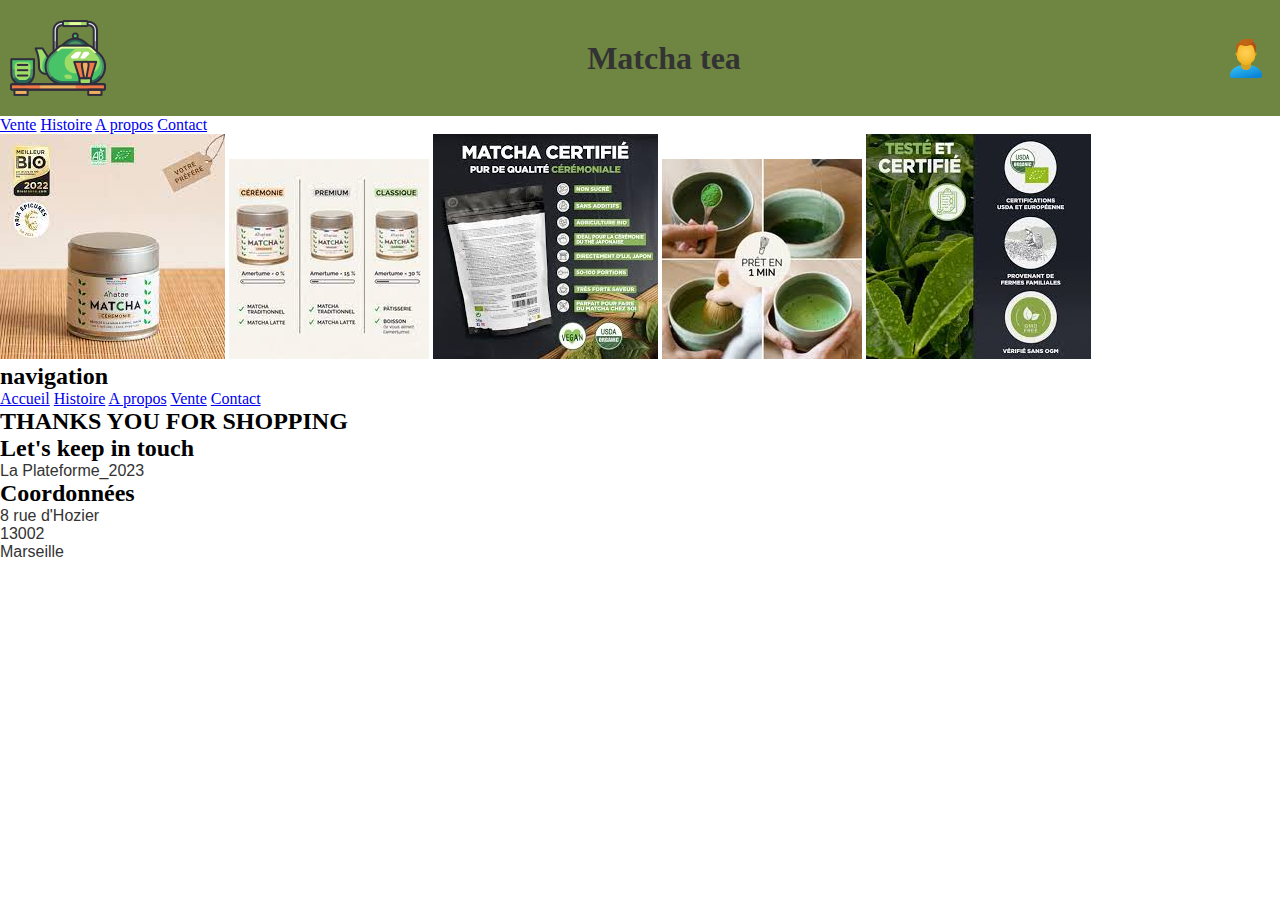
==== accueil.html @ f82ddc6c "mise à jour de l'index , ajout du lien css avec le reset et le charte en commun" ====
<!DOCTYPE html>
<html lang="fr">
<head>
    <meta charset="UTF-8">
    <meta name="viewport" content="width=device-width, initial-scale=1.0">
    <link rel="stylesheet" href="./assets/css/matcha3.css">
    <link rel="shortcut icon" type="image/png" href="./assets/images/icon-matcha.ico"/>
    <title>Matcha tea</title>
</head>
<body>
    <header>
        <img src="./assets/images/icon-matcha.png" alt="logo_matcha">    <!-- insertion logo -->
        <h1>Matcha tea</h1>
        <img src="./assets/images/icon-profil.png" alt="icon de profil">
    </header>

    <aside>
        <nav>
            <a href="vente.html">Vente</a>
            <a href="Histoire.html">Histoire</a>
            <a href="Apropos.html">A propos</a>
            <a href="contact.html">Contact</a>
        </nav>
    </aside>
    </div>
    <main>    
        <div class="galerie">
        <img src="./assets/images/matcha1.jpg" alt="matcha1">
        <img src="./assets/images/matcha2.jpg" alt="matcha2">
        <img src="./assets/images/matcha3.jpg" alt="matcha3">
        <img src="./assets/images/matcha4.jpg" alt="matcha4">
        <img src="./assets/images/matcha5.jpg" alt="matcha5">
        <!-- <img src="image/matcha6.jpg" alt="matcha6"> -->
        <!-- <img src="image/matcha6.jpg" alt="matcha7"> -->
    </main>

    <footer>
        <h2>navigation</h2>
        <a href="accueil.html">Accueil</a>
        <a href="Histoire.html">Histoire</a>
        <a href="Apropos.html">A propos</a>
        <a href="vente.html">Vente</a>
        <a href="contact.html">Contact</a>

        <h2>THANKS YOU FOR SHOPPING</h2>
        <h2>Let's keep in touch</h2>
        <p>La Plateforme_2023</p>
    
        <h2>Coordonnées</h2>
        <p>8 rue d'Hozier</p>
        <p>13002</p>
        <p>Marseille</p>
    </footer>
</body>

</html>
---- assets/css/matcha3.css ----
/* RESET NAVIGATEUR */

* {
    margin: 0;
    padding: 0;
    box-sizing: border-box;
}

/* STYLE GENERAL AU SITE */

h1 {
    font-size: 2em;
    font-weight: bold;
    color: #333;
    font-family: "Montez";
}

p {
    font-size: 1em;
    color: #333;
    font-family: "Hind Madurai", sans-serif;
}

/* HEADER */

header {
    display: flex;
    justify-content: space-between;
    align-items: center;
    padding: 10px;
    background-color: #6E8641;
}
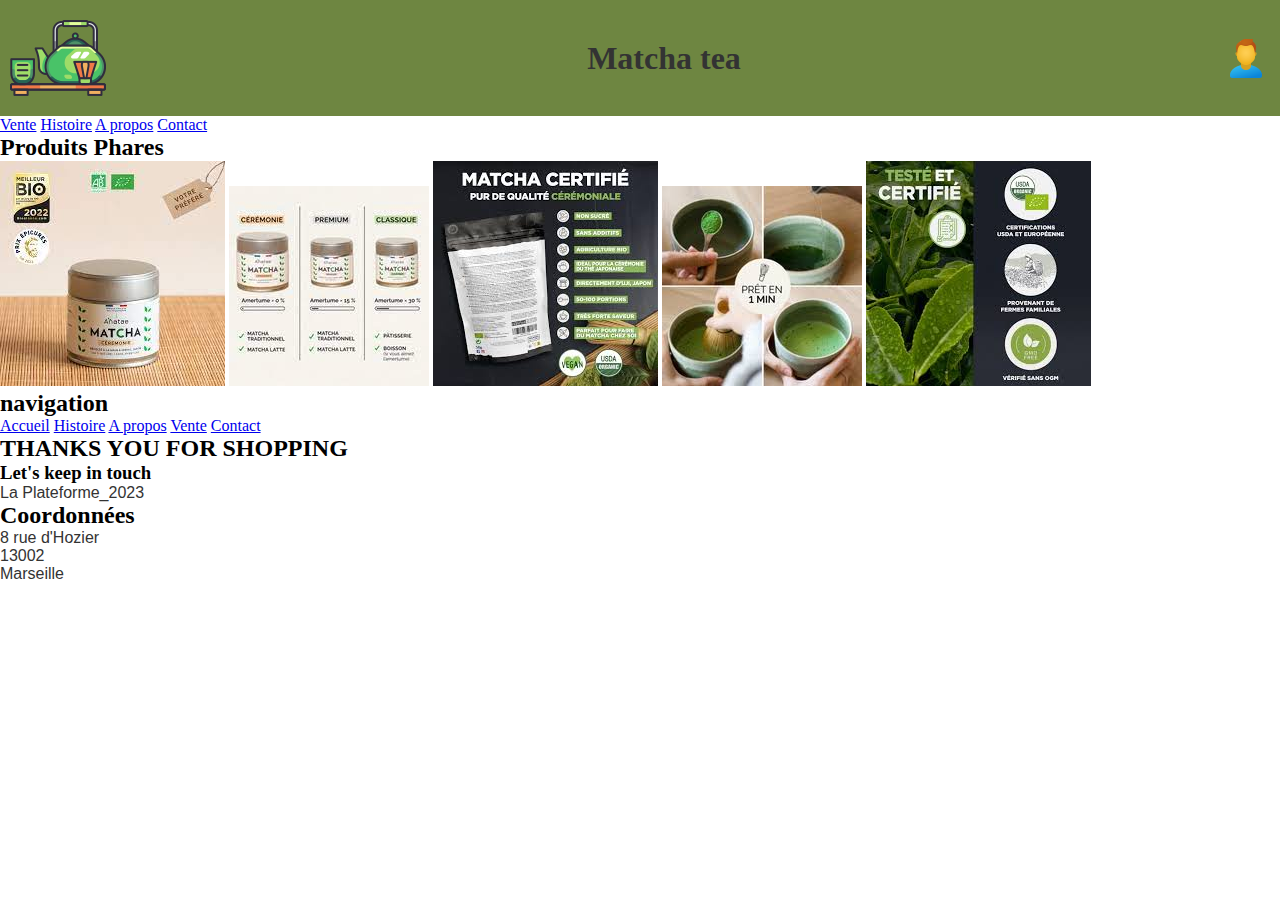
==== commit aae76a71: "création de section" ====
--- a/accueil.html
+++ b/accueil.html
@@ -17,39 +17,47 @@
     <aside>
         <nav>
             <a href="vente.html">Vente</a>
-            <a href="Histoire.html">Histoire</a>
-            <a href="Apropos.html">A propos</a>
+            <a href="histoire.html">Histoire</a>
+            <a href="apropos.html">A propos</a>
             <a href="contact.html">Contact</a>
         </nav>
     </aside>
     </div>
-    <main>    
+    
+    <main>   
+        <section>
+            <h2>Produits Phares</h2>
         <div class="galerie">
         <img src="./assets/images/matcha1.jpg" alt="matcha1">
         <img src="./assets/images/matcha2.jpg" alt="matcha2">
         <img src="./assets/images/matcha3.jpg" alt="matcha3">
         <img src="./assets/images/matcha4.jpg" alt="matcha4">
         <img src="./assets/images/matcha5.jpg" alt="matcha5">
-        <!-- <img src="image/matcha6.jpg" alt="matcha6"> -->
-        <!-- <img src="image/matcha6.jpg" alt="matcha7"> -->
+    </section>
     </main>
 
     <footer>
-        <h2>navigation</h2>
-        <a href="accueil.html">Accueil</a>
-        <a href="Histoire.html">Histoire</a>
-        <a href="Apropos.html">A propos</a>
-        <a href="vente.html">Vente</a>
-        <a href="contact.html">Contact</a>
+        <section>
+            <h2>navigation</h2>
+            <a href="accueil.html">Accueil</a>
+            <a href="histoire.html">Histoire</a>
+            <a href="Apropos.html">A propos</a>
+            <a href="vente.html">Vente</a>
+            <a href="contact.html">Contact</a>
+        </section>
 
-        <h2>THANKS YOU FOR SHOPPING</h2>
-        <h2>Let's keep in touch</h2>
-        <p>La Plateforme_2023</p>
-    
-        <h2>Coordonnées</h2>
-        <p>8 rue d'Hozier</p>
-        <p>13002</p>
-        <p>Marseille</p>
+        <section>
+            <h2>THANKS YOU FOR SHOPPING</h2>
+            <h3>Let's keep in touch</h3>
+            <p>La Plateforme_2023</p>
+        </section>
+
+        <section>
+            <h2>Coordonnées</h2>
+            <p>8 rue d'Hozier</p>
+            <p>13002</p>
+            <p>Marseille</p>
+        </section>
     </footer>
 </body>
 
--- a/assets/css/matcha3.css
+++ b/assets/css/matcha3.css
@@ -29,4 +29,4 @@
     align-items: center;
     padding: 10px;
     background-color: #6E8641;
-}+}
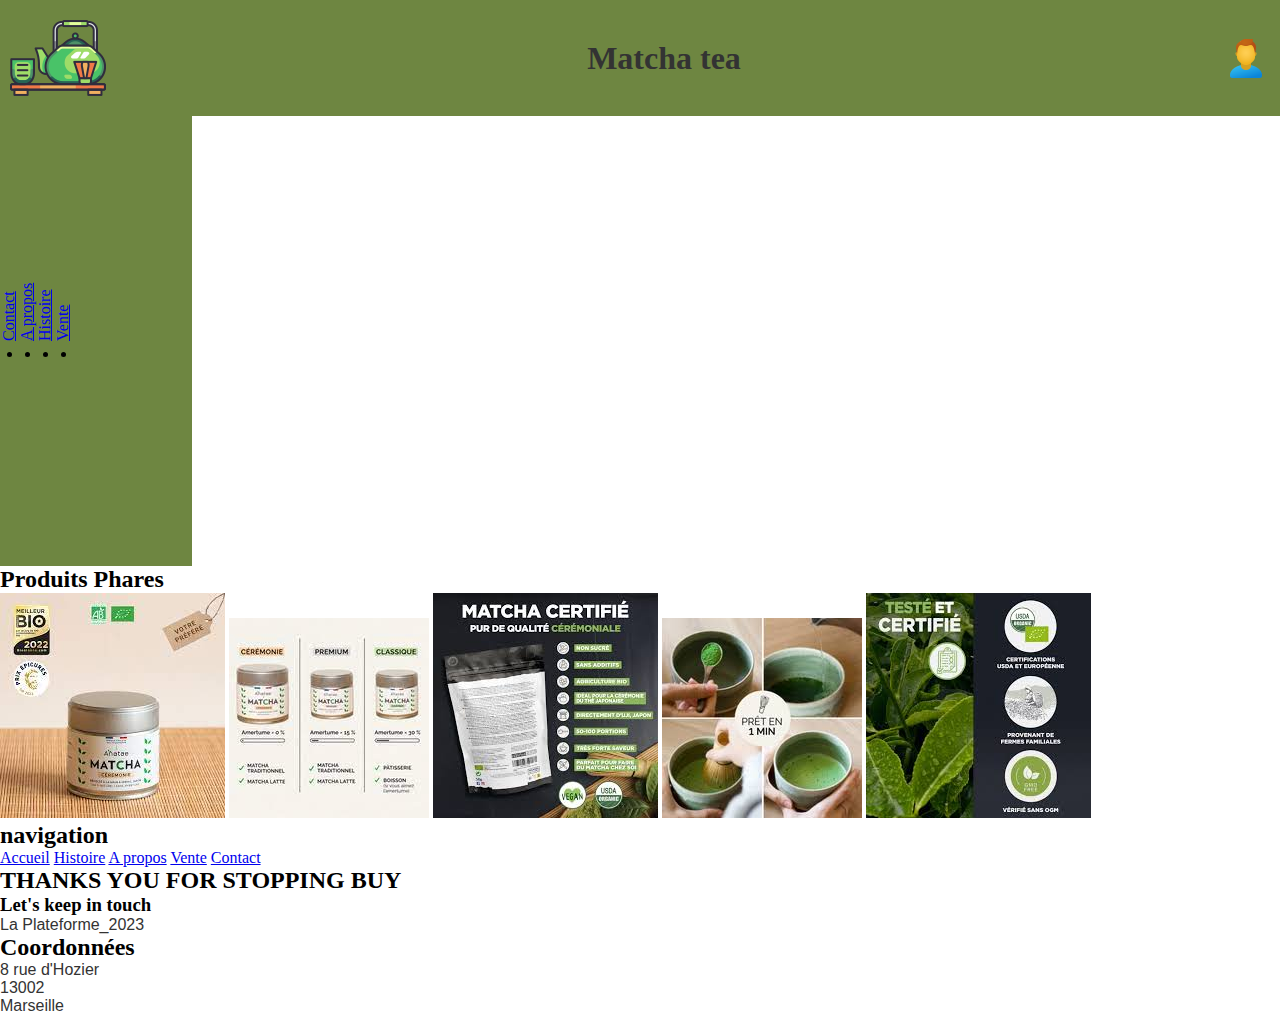
==== commit acc71e44: "debut css aside" ====
--- a/accueil.html
+++ b/accueil.html
@@ -14,12 +14,15 @@
         <img src="./assets/images/icon-profil.png" alt="icon de profil">
     </header>
 
+    <div class="main_container">
     <aside>
         <nav>
-            <a href="vente.html">Vente</a>
-            <a href="histoire.html">Histoire</a>
-            <a href="apropos.html">A propos</a>
-            <a href="contact.html">Contact</a>
+        <ul>
+            <li><a href="vente.html">Vente</a></li>
+            <li><a href="histoire.html">Histoire</a></li>
+            <li><a href="apropos.html">A propos</a></li>
+            <li><a href="contact.html">Contact</a></li>
+        </ul>
         </nav>
     </aside>
     </div>
@@ -47,7 +50,7 @@
         </section>
 
         <section>
-            <h2>THANKS YOU FOR SHOPPING</h2>
+            <h2>THANKS YOU FOR STOPPING BUY</h2>
             <h3>Let's keep in touch</h3>
             <p>La Plateforme_2023</p>
         </section>
--- a/assets/css/matcha3.css
+++ b/assets/css/matcha3.css
@@ -30,3 +30,24 @@
     padding: 10px;
     background-color: #6E8641;
 }
+
+/*  MAIN */
+
+main {
+    display: flex; 
+}
+
+aside{
+    width: 15%;
+    background-color: #6E8641;
+}
+.main_container{
+    display: flex;
+}
+
+nav{
+    height: 50%;
+    writing-mode: vertical-lr;
+    text-orientation: sideways;
+    transform: rotate(-180deg);
+}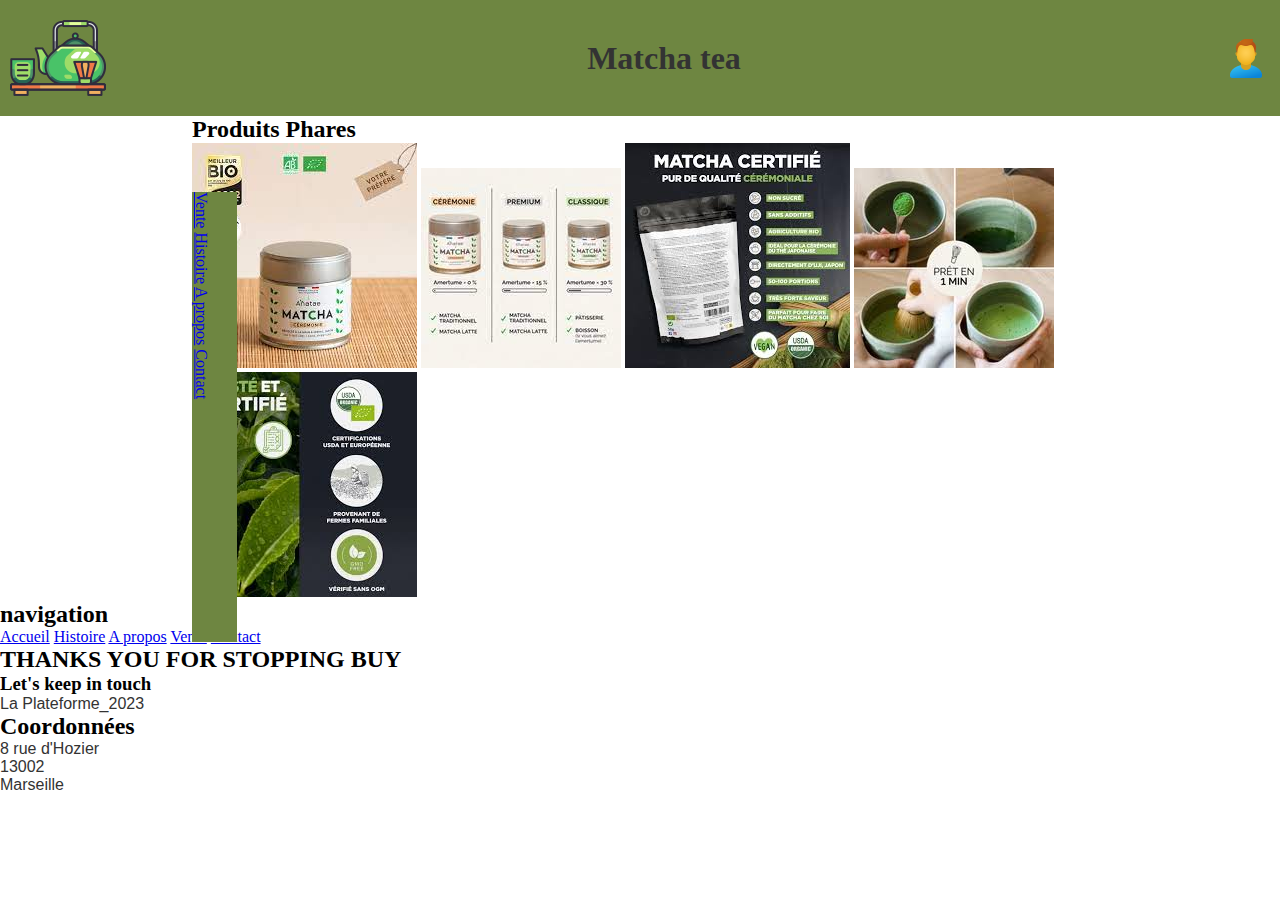
==== commit 92edc634: "mise a jour du css pour l'abside et commencement du plaçage des images" ====
--- a/accueil.html
+++ b/accueil.html
@@ -18,10 +18,10 @@
     <aside>
         <nav>
         <ul>
-            <li><a href="vente.html">Vente</a></li>
-            <li><a href="histoire.html">Histoire</a></li>
-            <li><a href="apropos.html">A propos</a></li>
-            <li><a href="contact.html">Contact</a></li>
+            <a href="vente.html">Vente</a>
+            <a href="histoire.html">Histoire</a>
+            <a href="apropos.html">A propos</a>
+            <a href="contact.html">Contact</a>
         </ul>
         </nav>
     </aside>
--- a/assets/css/matcha3.css
+++ b/assets/css/matcha3.css
@@ -34,7 +34,10 @@
 /*  MAIN */
 
 main {
-    display: flex; 
+    display: grid; 
+    margin-left: 15%;
+    margin-top: auto;
+    
 }
 
 aside{
@@ -42,12 +45,18 @@
     background-color: #6E8641;
 }
 .main_container{
-    display: flex;
+    position: absolute;
+    top: 0;
+    left: 0;
+    margin: 15%;
+    width: 300px; 
+    height: auto; 
 }
 
 nav{
     height: 50%;
     writing-mode: vertical-lr;
     text-orientation: sideways;
-    transform: rotate(-180deg);
-}+    rotate :360deg;
+}
+
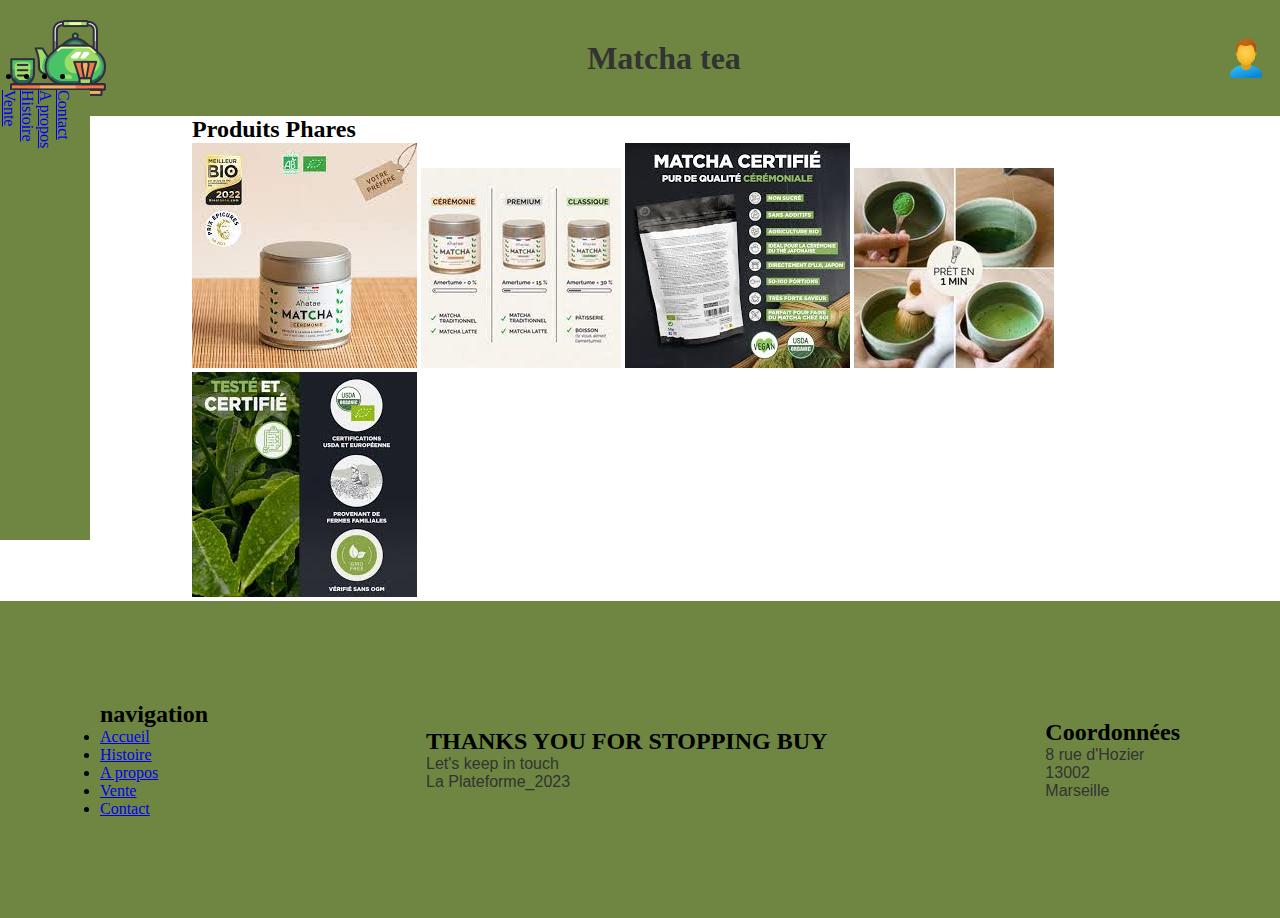
==== commit 56259e0d: "mise a jour des section et de du css footer" ====
--- a/accueil.html
+++ b/accueil.html
@@ -14,18 +14,18 @@
         <img src="./assets/images/icon-profil.png" alt="icon de profil">
     </header>
 
-    <div class="main_container">
+
     <aside>
         <nav>
         <ul>
-            <a href="vente.html">Vente</a>
-            <a href="histoire.html">Histoire</a>
-            <a href="apropos.html">A propos</a>
-            <a href="contact.html">Contact</a>
+            <li><a href="vente.html">Vente</a></li>
+            <li><a href="histoire.html">Histoire</a></li>
+            <li><a href="apropos.html">A propos</a></li>
+            <li><a href="contact.html">Contact</a></li>
         </ul>
         </nav>
     </aside>
-    </div>
+
     
     <main>   
         <section>
@@ -40,22 +40,24 @@
     </main>
 
     <footer>
-        <section>
+        <section class="navigation">
+            <ul>
             <h2>navigation</h2>
-            <a href="accueil.html">Accueil</a>
-            <a href="histoire.html">Histoire</a>
-            <a href="Apropos.html">A propos</a>
-            <a href="vente.html">Vente</a>
-            <a href="contact.html">Contact</a>
+            <li><a href="accueil.html">Accueil</a></li>
+            <li><a href="histoire.html">Histoire</a></li>
+            <li><a href="Apropos.html">A propos</a></li>
+            <li><a href="vente.html">Vente</a></li>
+            <li><a href="contact.html">Contact</a></li>
+        </ul>
         </section>
 
-        <section>
+        <section class="merci">
             <h2>THANKS YOU FOR STOPPING BUY</h2>
-            <h3>Let's keep in touch</h3>
+            <p>Let's keep in touch</p>
             <p>La Plateforme_2023</p>
         </section>
 
-        <section>
+        <section class="Coordonnées">
             <h2>Coordonnées</h2>
             <p>8 rue d'Hozier</p>
             <p>13002</p>
--- a/assets/css/matcha3.css
+++ b/assets/css/matcha3.css
@@ -41,16 +41,12 @@
 }
 
 aside{
-    width: 15%;
     background-color: #6E8641;
-}
-.main_container{
     position: absolute;
-    top: 0;
-    left: 0;
-    margin: 15%;
-    width: 300px; 
-    height: auto; 
+    top: 10%;
+    left: 0; 
+    height: auto;
+    display: flex
 }
 
 nav{
@@ -60,3 +56,15 @@
     rotate :360deg;
 }
 
+footer{
+    display: flex;
+    justify-content: space-between;
+    align-items: center;
+    padding: 100px;
+    background-color: #6E8641;
+    /* flex-direction: column; */
+    
+}
+.navigation ul{
+    text-decoration: none;
+}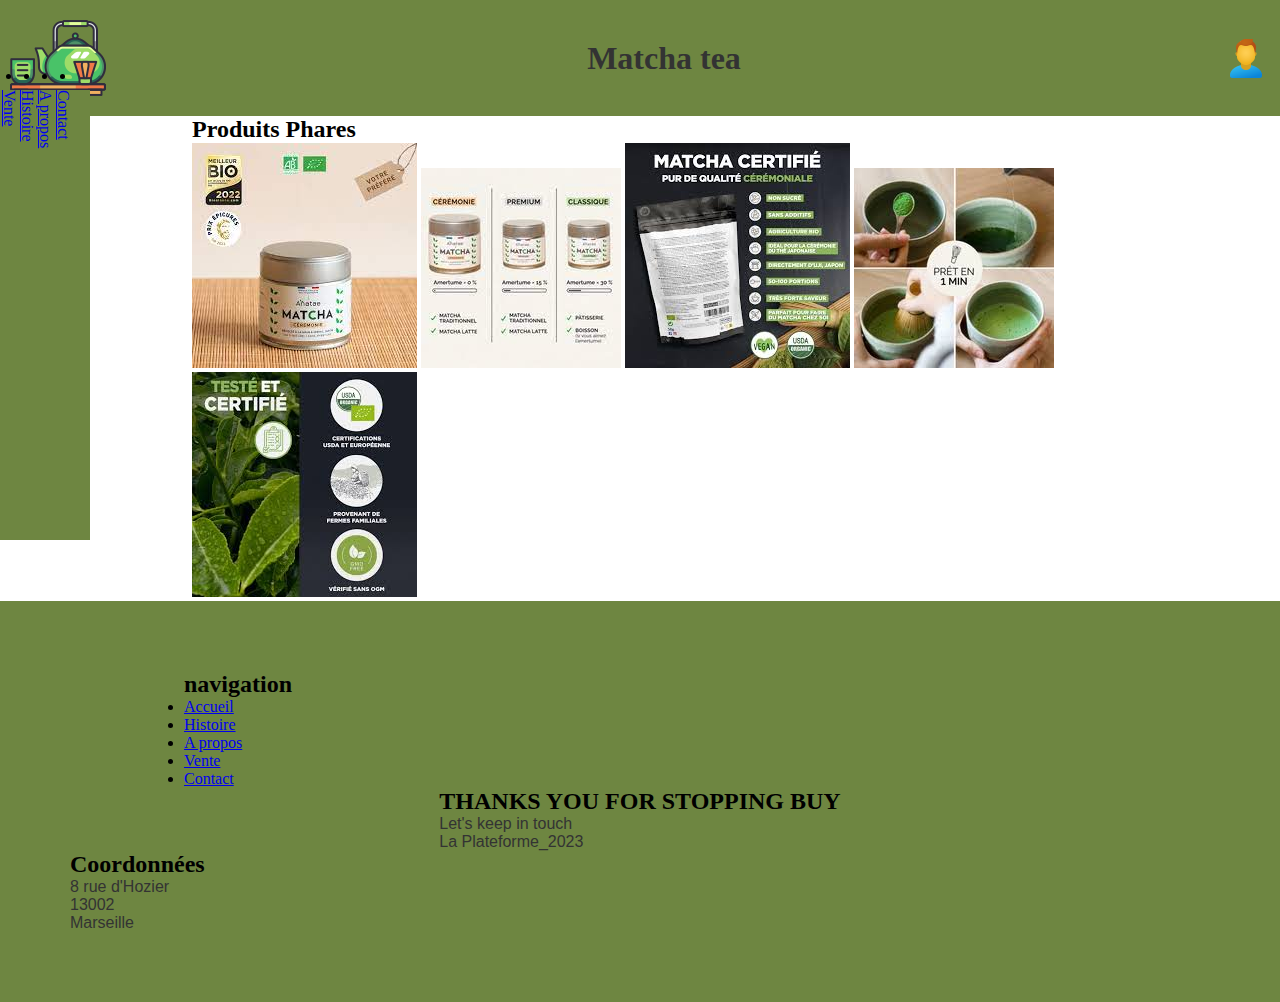
==== commit 56fa0403: "mise a jour du main en css" ====
--- a/accueil.html
+++ b/accueil.html
@@ -28,14 +28,13 @@
 
     
     <main>   
-        <section>
+        <section class="Produits">
             <h2>Produits Phares</h2>
-        <div class="galerie">
-        <img src="./assets/images/matcha1.jpg" alt="matcha1">
-        <img src="./assets/images/matcha2.jpg" alt="matcha2">
-        <img src="./assets/images/matcha3.jpg" alt="matcha3">
-        <img src="./assets/images/matcha4.jpg" alt="matcha4">
-        <img src="./assets/images/matcha5.jpg" alt="matcha5">
+            <img src="./assets/images/matcha1.jpg" alt="matcha1">
+            <img src="./assets/images/matcha2.jpg" alt="matcha2">
+            <img src="./assets/images/matcha3.jpg" alt="matcha3">
+            <img src="./assets/images/matcha4.jpg" alt="matcha4">
+            <img src="./assets/images/matcha5.jpg" alt="matcha5">
     </section>
     </main>
 
--- a/assets/css/matcha3.css
+++ b/assets/css/matcha3.css
@@ -37,9 +37,12 @@
     display: grid; 
     margin-left: 15%;
     margin-top: auto;
-    
+    object-fit: cover;
 }
 
+.produit{
+    align-items: center;
+}
 aside{
     background-color: #6E8641;
     position: absolute;
@@ -54,17 +57,35 @@
     writing-mode: vertical-lr;
     text-orientation: sideways;
     rotate :360deg;
+    justify-content: space-between;
+
 }
 
 footer{
     display: flex;
     justify-content: space-between;
-    align-items: center;
-    padding: 100px;
+    padding: 70px;
     background-color: #6E8641;
-    /* flex-direction: column; */
+    flex-direction: column;
     
 }
 .navigation ul{
     text-decoration: none;
-}+    margin-left: 10%;
+    align-items: center;
+
+}
+
+.merci{
+    flex-direction: column;
+    align-items: center;
+    margin: auto;
+    
+
+}
+.coordonnée{
+    flex-direction: column;
+    align-items: center;
+    margin-right: auto;
+}
+
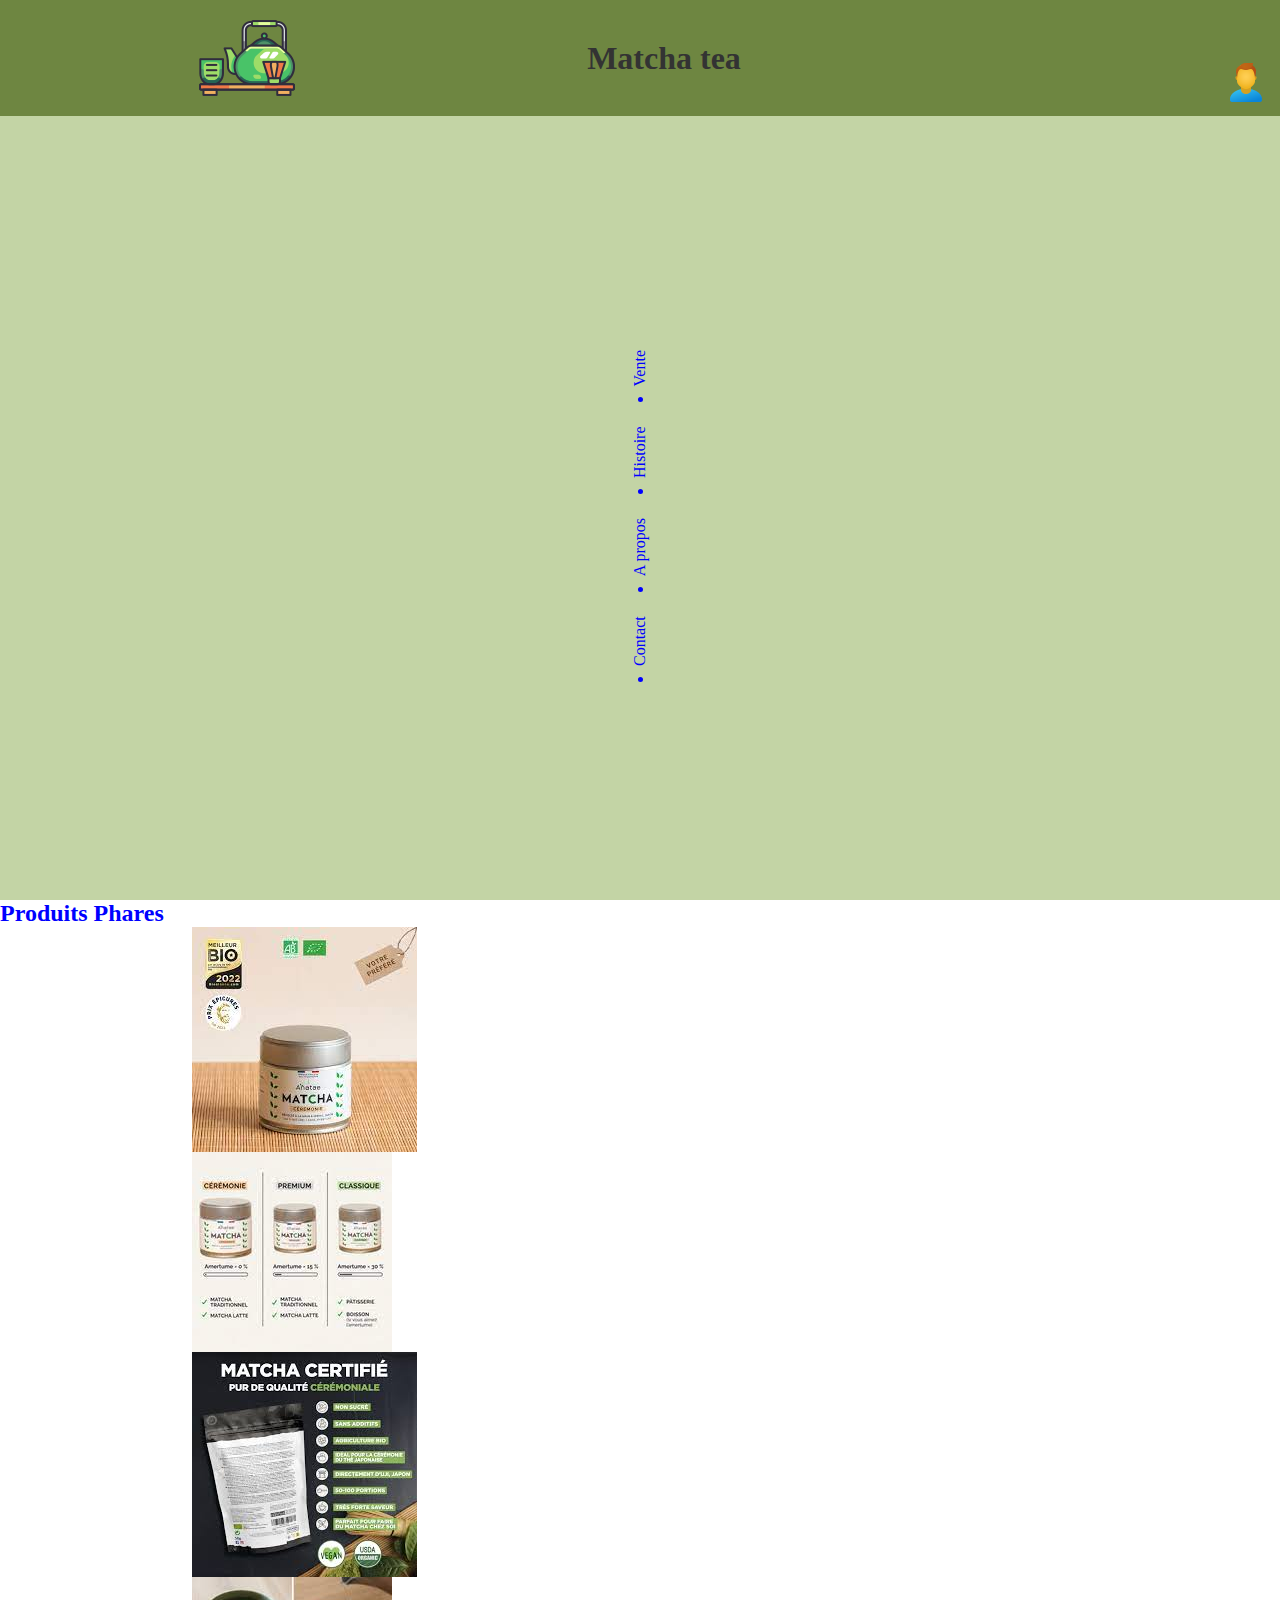
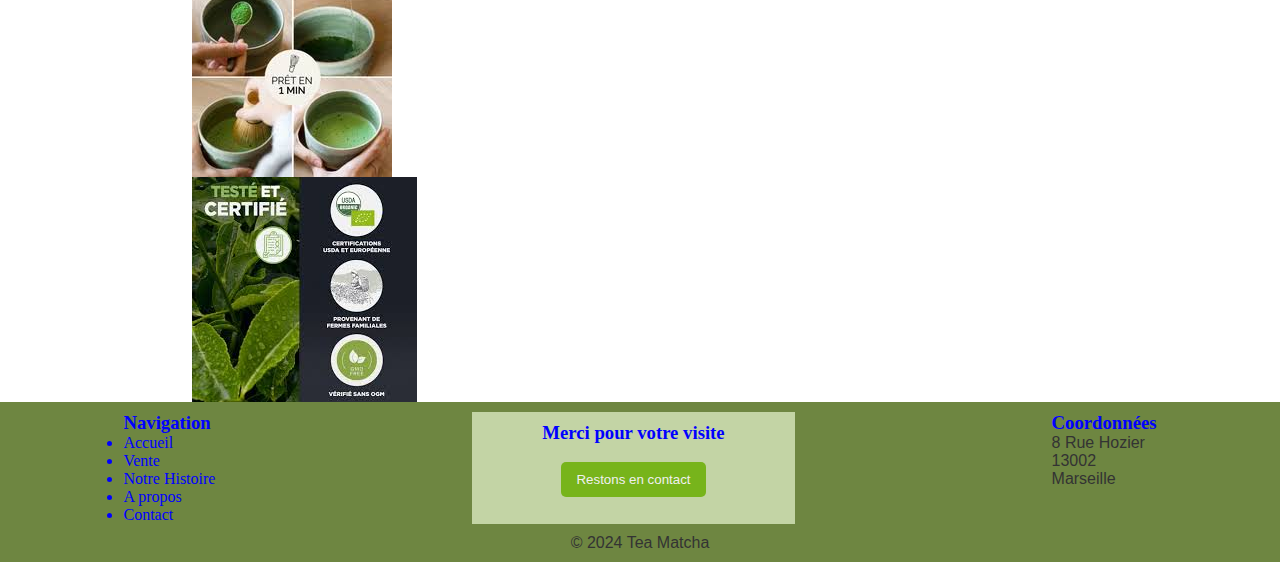
==== commit 59ca5597: "debut de media quiery" ====
--- a/accueil.html
+++ b/accueil.html
@@ -39,29 +39,28 @@
     </main>
 
     <footer>
-        <section class="navigation">
-            <ul>
-            <h2>navigation</h2>
-            <li><a href="accueil.html">Accueil</a></li>
-            <li><a href="histoire.html">Histoire</a></li>
-            <li><a href="Apropos.html">A propos</a></li>
-            <li><a href="vente.html">Vente</a></li>
-            <li><a href="contact.html">Contact</a></li>
-        </ul>
+        <section class="section-footer">
+            <article>
+                <h3>Navigation</h3>
+                <ul>
+                    <li><a href="index.html">Accueil</a></li>
+                    <li><a href="Vente.html">Vente</a></li>
+                    <li><a href="histoire.html">Notre Histoire</a></li>
+                    <li><a href="produits.html">A propos</a></li>
+                    <li><a href="contact.html">Contact</a></li>
+                </ul>
+            </article>
+            <article class="footer-milieu">
+                <h3>Merci pour votre visite</h3>
+                <button id="btn">Restons en contact</button>
+            </article>
+            <article>
+                <h3>Coordonnées</h3>
+                <p>8 Rue Hozier</p>
+                <p>13002</p>
+                <p>Marseille</p>
         </section>
-
-        <section class="merci">
-            <h2>THANKS YOU FOR STOPPING BUY</h2>
-            <p>Let's keep in touch</p>
-            <p>La Plateforme_2023</p>
-        </section>
-
-        <section class="Coordonnées">
-            <h2>Coordonnées</h2>
-            <p>8 rue d'Hozier</p>
-            <p>13002</p>
-            <p>Marseille</p>
-        </section>
+        <p>© 2024 Tea Matcha</p>
     </footer>
 </body>
 
--- a/assets/css/matcha3.css
+++ b/assets/css/matcha3.css
@@ -4,6 +4,8 @@
     margin: 0;
     padding: 0;
     box-sizing: border-box;
+    text-decoration: none;
+    color : blue;
 }
 
 /* STYLE GENERAL AU SITE */
@@ -31,61 +33,94 @@
     background-color: #6E8641;
 }
 
+/* ASIDE  */
+
+nav{
+    display: flex;
+    
+    flex-direction: row-reverse;
+    justify-content: center;
+    align-items: center;
+    min-height: calc(100vh - 116px);
+    background-color: #C3D4A5;
+    padding: 10px;
+    flex: 1 1 30%;
+    
+}
+
+nav ul {
+    rotate : 270deg;
+    /* display: flex; */
+    float: left;
+}
+
+nav ul li {
+   float: right;
+   margin: 0 20px;
+}
+
+li:hover {
+    
+    text-decoration: underline;
+}
+
+
 /*  MAIN */
 
-main {
-    display: grid; 
+img {
+    display: flex; 
     margin-left: 15%;
     margin-top: auto;
     object-fit: cover;
+    
 }
 
 .produit{
     align-items: center;
 }
-aside{
+
+
+/* FOOTER */
+
+footer {
+    display: flex;
+    flex-direction: column;
+    align-items: center;
+    padding: 10px;
     background-color: #6E8641;
-    position: absolute;
-    top: 10%;
-    left: 0; 
-    height: auto;
-    display: flex
+    flex: 2 1 70%;
 }
 
-nav{
-    height: 50%;
-    writing-mode: vertical-lr;
-    text-orientation: sideways;
-    rotate :360deg;
-    justify-content: space-between;
+.footer-milieu {
+    display: flex;
+    flex-direction: column;
+    align-items: center;
+    padding: 10px 70px;
+    background-color: #C3D4A5;
+}
+#btn {
+    padding: 10px 15px;
+    background-color: #77B41B;
+    color: #F0F0F0;
+    border: none;
+    border-radius: 5px;
+    cursor: pointer;
+    margin: auto;
 
 }
 
-footer{
+.section-footer {
     display: flex;
-    justify-content: space-between;
-    padding: 70px;
-    background-color: #6E8641;
-    flex-direction: column;
-    
-}
-.navigation ul{
-    text-decoration: none;
-    margin-left: 10%;
-    align-items: center;
-
+    width: 100%;
+    justify-content: space-around;
+    gap: 30px;
+    flex-wrap: wrap;
+    margin-bottom: 10px;
 }
 
-.merci{
-    flex-direction: column;
-    align-items: center;
-    margin: auto;
-    
 
-}
-.coordonnée{
-    flex-direction: column;
-    align-items: center;
-    margin-right: auto;
-}
+/*  MEDIA MOBILE */
+@media screen and (max-width: 1200px) {
+    /* Insérez vos propriétés CSS ici, avec vos sélecteurs*/
 
+}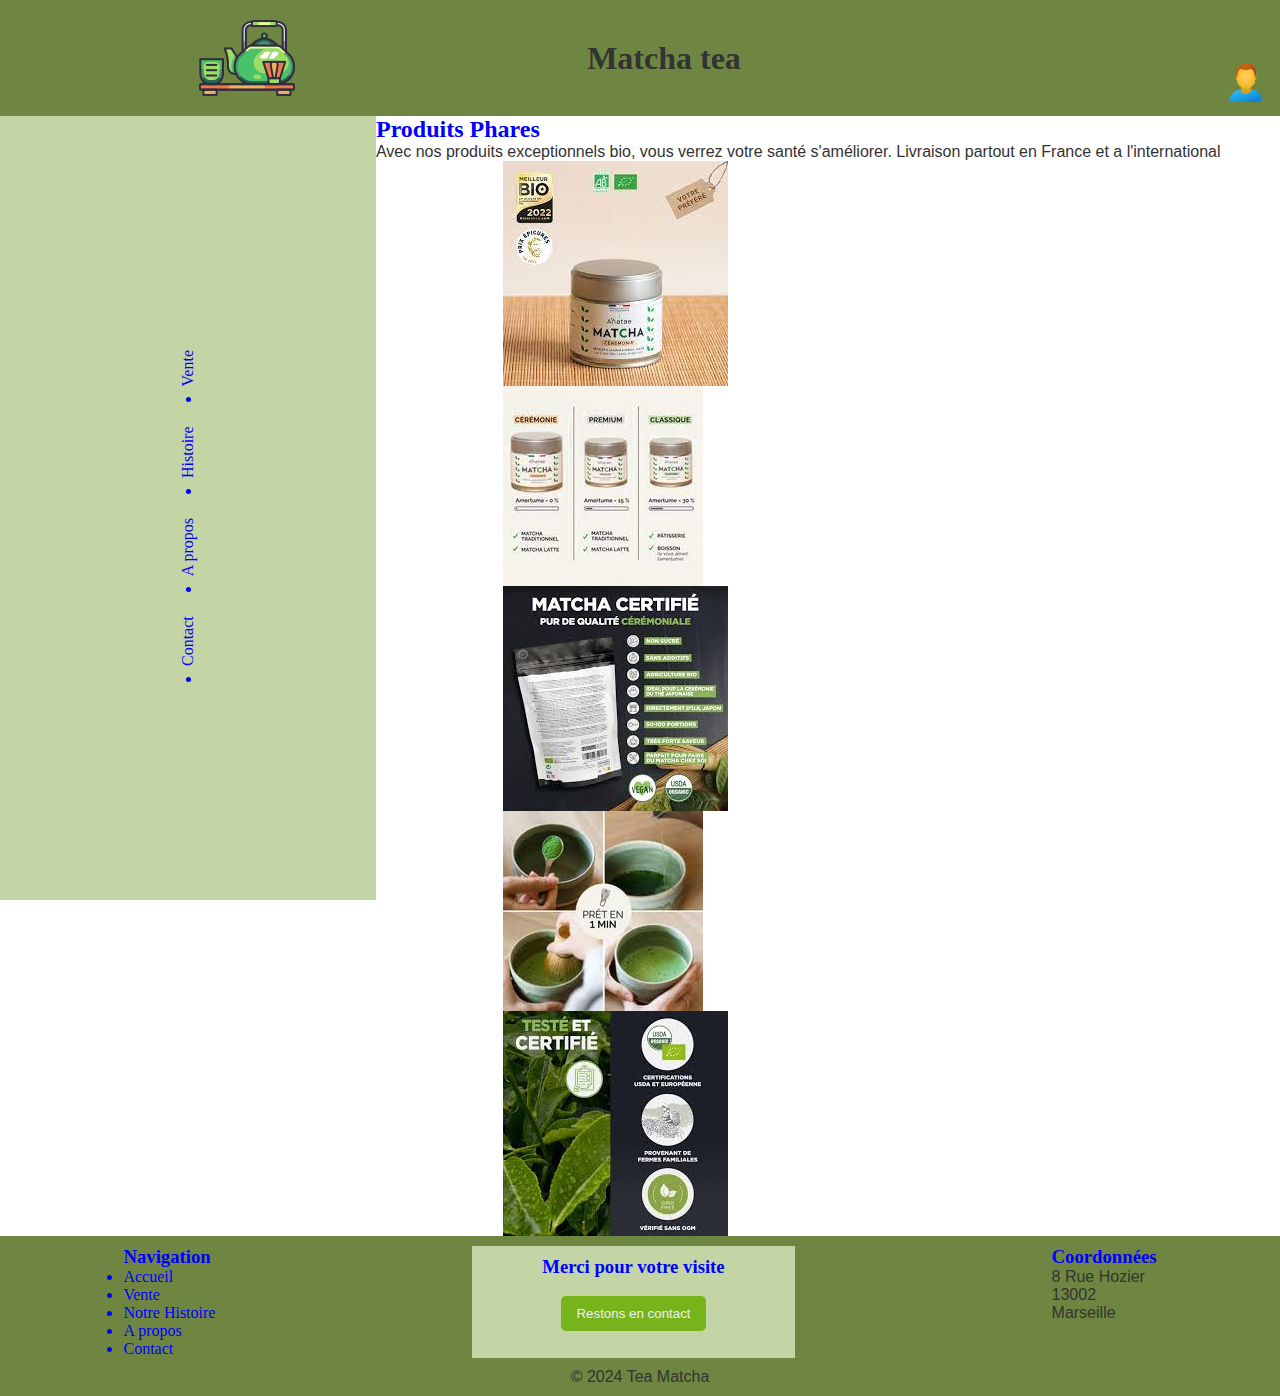
==== commit cf0256eb: "rajout de phrases d'accroche" ====
--- a/accueil.html
+++ b/accueil.html
@@ -30,6 +30,7 @@
     <main>   
         <section class="Produits">
             <h2>Produits Phares</h2>
+            <p>Avec nos produits exceptionnels bio, vous verrez votre santé s'améliorer. Livraison partout en France et a l'international</p>
             <img src="./assets/images/matcha1.jpg" alt="matcha1">
             <img src="./assets/images/matcha2.jpg" alt="matcha2">
             <img src="./assets/images/matcha3.jpg" alt="matcha3">
--- a/assets/css/matcha3.css
+++ b/assets/css/matcha3.css
@@ -23,6 +23,11 @@
     font-family: "Hind Madurai", sans-serif;
 }
 
+body {
+    display: flex;
+    flex-wrap: wrap;
+}
+
 /* HEADER */
 
 header {
@@ -31,6 +36,7 @@
     align-items: center;
     padding: 10px;
     background-color: #6E8641;
+    width: 100%;
 }
 
 /* ASIDE  */
